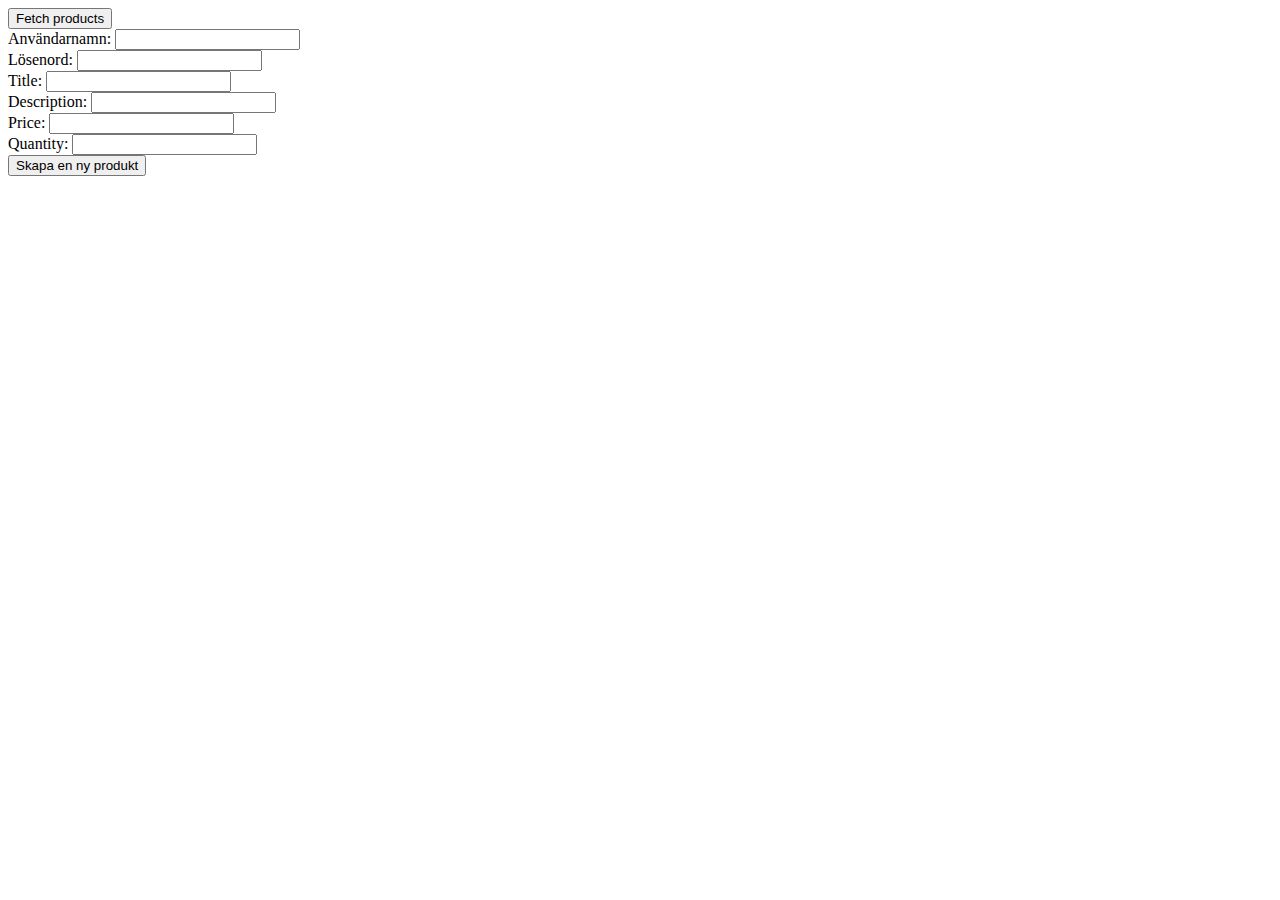
==== keyboards/index.html @ dfc2e224 "up" ====
<!DOCTYPE html>
<html lang="en">
<head>
    <meta charset="UTF-8">
    <meta http-equiv="X-UA-Compatible" content="IE=edge">
    <meta name="viewport" content="width=device-width, initial-scale=1.0">
    <title>Document</title>
    <script src="script.js"></script>
    <link rel="stylesheet" href="style.css">
</head>
<body>
    <button onclick="getDataFromStrapi();">Fetch products</button>
    <div id="keyboardFetched"></div>

    <div>
        <label for="user">Användarnamn:</label>
        <input type="text" name="user" id="user" onchange="userValidate(this);">
        <div id="userError" class="errorInfo"></div>

        <label for="pass">Lösenord:</label>
        <input type="password" name="pass" id="pass" onchange="passValidate(this);">
        <div id="passwordError" class="errorInfo"></div>
    </div>
    <div>
        <div>
        <label for="title">Title:</label>
        <input type="text" name="title" id="title">
        </div>
        <div>
        <label for="description">Description:</label>
        <input type="text" name="description" id="description">
        </div>
        <div>
        <label for="price">Price:</label>
        <input type="number" name="price" id="price">
        </div>
        <div>
        <label for="qty">Quantity:</label>
        <input type="number" name="qty" id="qty">
        </div>
    </div>
    <div>
        <button onclick="getToken();">Skapa en ny produkt</button>
    </div>
    
</body>
</html>
---- keyboards/style.css ----
.errorInfo {
    font-size: 12px;
    color: red;
}
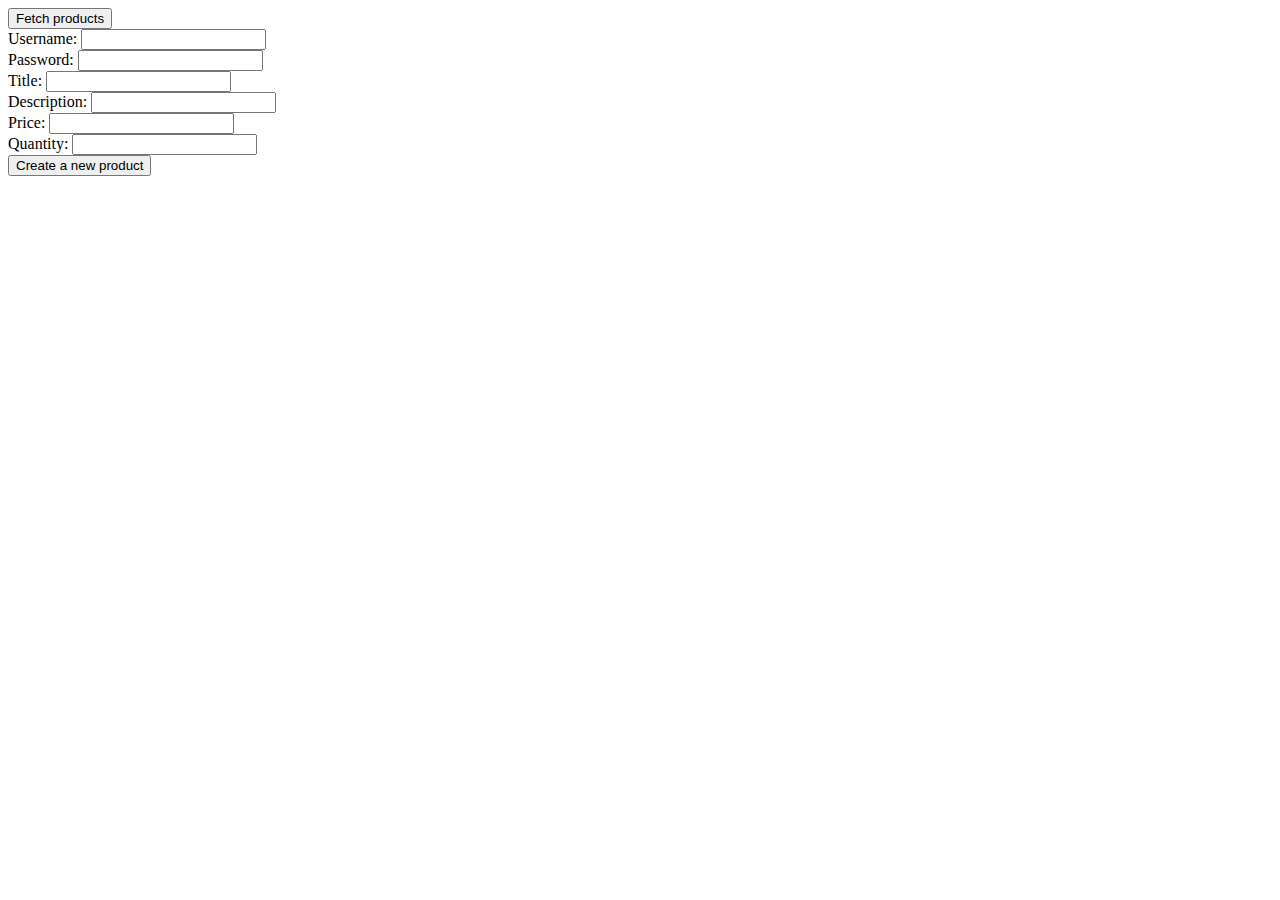
==== commit b9a4e711: "commenting" ====
--- a/keyboards/index.html
+++ b/keyboards/index.html
@@ -1,47 +1,51 @@
 <!DOCTYPE html>
 <html lang="en">
-<head>
-    <meta charset="UTF-8">
-    <meta http-equiv="X-UA-Compatible" content="IE=edge">
-    <meta name="viewport" content="width=device-width, initial-scale=1.0">
+  <head>
+    <meta charset="UTF-8" />
+    <meta http-equiv="X-UA-Compatible" content="IE=edge" />
+    <meta name="viewport" content="width=device-width, initial-scale=1.0" />
     <title>Document</title>
     <script src="script.js"></script>
-    <link rel="stylesheet" href="style.css">
-</head>
-<body>
+    <link rel="stylesheet" href="style.css" />
+  </head>
+  <body>
     <button onclick="getDataFromStrapi();">Fetch products</button>
-    <div id="keyboardFetched"></div>
+    <div id="keyboardFetch"></div>
 
     <div>
-        <label for="user">Användarnamn:</label>
-        <input type="text" name="user" id="user" onchange="userValidate(this);">
-        <div id="userError" class="errorInfo"></div>
+      <label for="user">Username:</label>
+      <input type="text" name="user" id="user" onchange="userValidate(this);" />
+      <div id="userErr" class="error"></div>
 
-        <label for="pass">Lösenord:</label>
-        <input type="password" name="pass" id="pass" onchange="passValidate(this);">
-        <div id="passwordError" class="errorInfo"></div>
+      <label for="pass">Password:</label>
+      <input
+        type="password"
+        name="pass"
+        id="pass"
+        onchange="passValidate(this);"
+      />
+      <div id="passErr" class="error"></div>
     </div>
     <div>
-        <div>
+      <div>
         <label for="title">Title:</label>
-        <input type="text" name="title" id="title">
-        </div>
-        <div>
+        <input type="text" name="title" id="title" />
+      </div>
+      <div>
         <label for="description">Description:</label>
-        <input type="text" name="description" id="description">
-        </div>
-        <div>
+        <input type="text" name="description" id="description" />
+      </div>
+      <div>
         <label for="price">Price:</label>
-        <input type="number" name="price" id="price">
-        </div>
-        <div>
+        <input type="number" name="price" id="price" />
+      </div>
+      <div>
         <label for="qty">Quantity:</label>
-        <input type="number" name="qty" id="qty">
-        </div>
+        <input type="number" name="qty" id="qty" />
+      </div>
     </div>
     <div>
-        <button onclick="getToken();">Skapa en ny produkt</button>
+      <button onclick="getToken();">Create a new product</button>
     </div>
-    
-</body>
-</html>+  </body>
+</html>
--- a/keyboards/style.css
+++ b/keyboards/style.css
@@ -1,4 +1,4 @@
-.errorInfo {
+.error {
     font-size: 12px;
     color: red;
 }